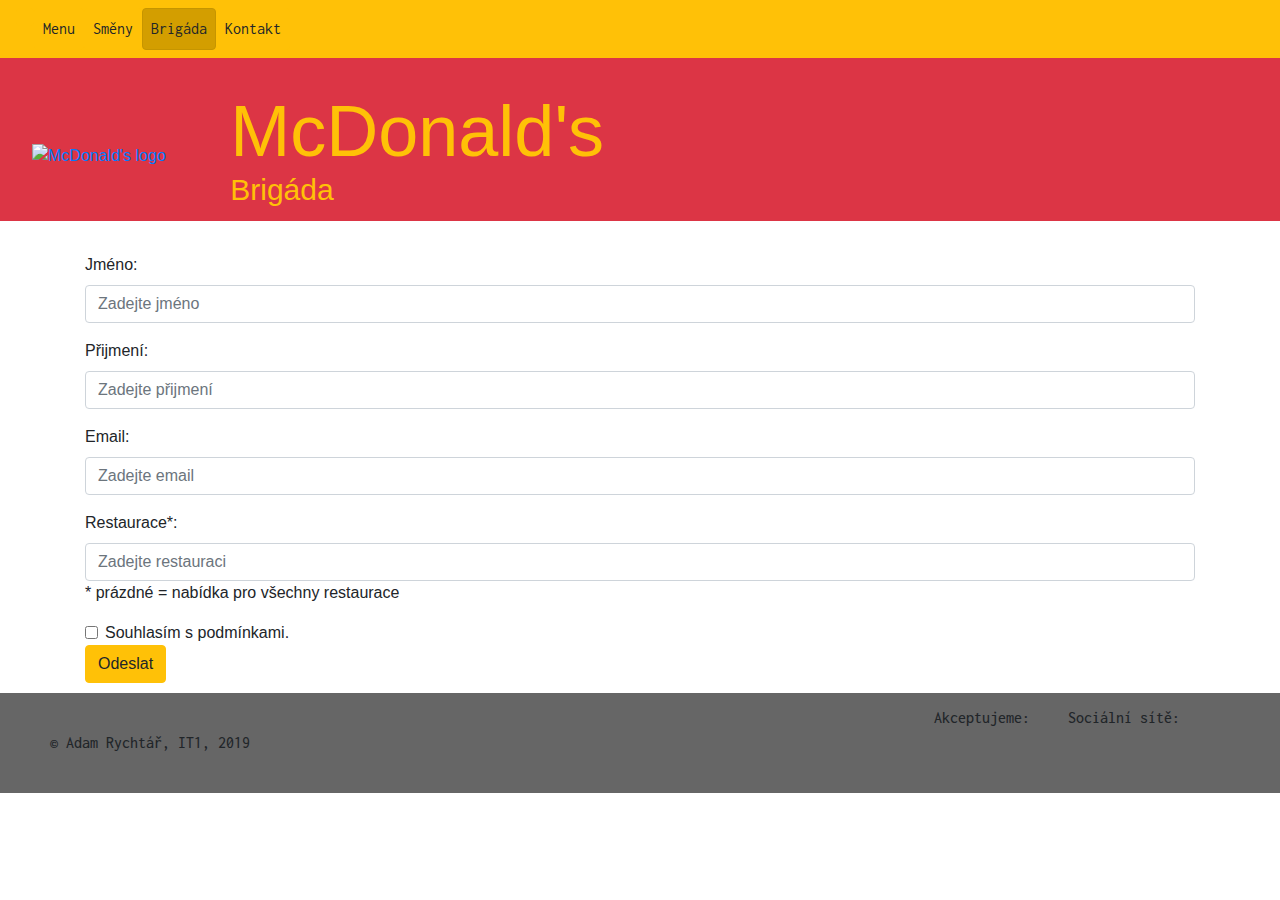
==== html/brigada.html @ 813a3d80 "Add files via upload" ====
<!doctype html>
<html lang="cs">
    <head>
        <title>Brigáda | McDonald's</title>
        <link rel="shortcut icon" href="../img/icon/mc-icon.ico" type="image/x-icon"/>
        <!-- Required meta tags -->
        <meta charset="utf-8">
        <meta name="viewport" content="width=device-width, initial-scale=1, shrink-to-fit=no">

        <link rel="stylesheet" href="https://stackpath.bootstrapcdn.com/bootstrap/4.3.1/css/bootstrap.min.css" integrity="sha384-ggOyR0iXCbMQv3Xipma34MD+dH/1fQ784/j6cY/iJTQUOhcWr7x9JvoRxT2MZw1T" crossorigin="anonymous">
        <link rel="stylesheet" href="../css/style.css">
        <link href="https://fonts.googleapis.com/css?family=Inconsolata&display=swap" rel="stylesheet">
        <link rel="stylesheet" href="https://use.fontawesome.com/releases/v5.8.1/css/all.css" integrity="sha384-50oBUHEmvpQ+1lW4y57PTFmhCaXp0ML5d60M1M7uH2+nqUivzIebhndOJK28anvf" crossorigin="anonymous">
        <script src="https://ajax.googleapis.com/ajax/libs/jquery/3.3.1/jquery.min.js"></script>
    </head>
  <body>

        <div class="navbar1">
            <div class="dropdown">
                <i class="fas fa-bars"></i>
            </div>
            <nav class="navbar navbar-expand-sm bg-warning font">
                <ul class="navbar-nav">
                    <li class="nav-item">
                        <a class="nav-link btn btn-warning" href="../index.html"><i class="fas fa-home"></i></a>
                    </li>
                    <li class="nav-item">
                        <a class="nav-link btn btn-warning menu" href="#">Menu</a>
                        <div class="collapse dropdown-menu">
                            <a class="text-white right3" href="hlavni.html">Denní menu</a>
                            <a class="text-white right1" href="snidane.html">Snídaně</a>
                            <a class="text-white right2" href="mccafe.html">McCafé</a>
                        </div>
                    </li>
                    <li class="nav-item">
                        <a class="nav-link btn btn-warning" href="smeny.html">Směny</a>
                    </li>
                    <li class="nav-item">
                        <a class="nav-link btn btn-warning active" href="#">Brigáda</a>
                    </li>
                    <li class="nav-item">
                        <a class="nav-link btn btn-warning" href="kontakt.html">Kontakt</a>
                    </li>
                </ul>
            </nav>
        </div>
        <header class="jumbotron">

            <a href="https://mcdonalds.cz"><img class="img2" src="../img/icon/mc-logo.svg" alt="McDonald's logo"></a>
            <div class="inline">
                <h1 class="display-3 text-warning pozice top1 pismo1">McDonald's</h1>
                <h3 class="display-4 text-warning pozice top2 pismo2">Brigáda</h3>
            </div>

        </header>

        <main class="container">

            <form>

                    <div class="form-group">
                        <label>Jméno:</label>
                        <input class="form-control left1" placeholder="Zadejte jméno" required>
                    </div>
                    <div class="form-group">
                        <label>Přijmení:</label>
                        <input class="form-control left2" placeholder="Zadejte přijmení" required>
                    </div>
                    <div class="form-group">
                        <label>Email:</label>
                        <input type="email" class="form-control left3" id="email" placeholder="Zadejte email" required>
                    </div>
                    <div class="form-group">
                        <label>Restaurace*:</label>
                        <input class="form-control left4" placeholder="Zadejte restauraci">
                        <p>* prázdné = nabídka pro všechny restaurace</p>
                    </div>
                    <div class="form-check">
                        <input class="form-check-input" type="checkbox" name="remember" required> Souhlasím s podmínkami.
                     </div>
                    <button type="submit" class="btn btn-warning">Odeslat</button>
            </form>

        </main>

        <footer class="jumbotron jumb font">

            <div class="container">

                <div class="copyright">
                    <h6>&copy; Adam Rychtář, IT1, 2019</h6>
                </div>            

                <div class="platba">
                    <h6>Akceptujeme:</h6>
                    <a href="https://www.mastercard.cz/cs-cz.html"><i class="fab fa-cc-mastercard"></i></a>
                    <a href="https://www.visa.cz/"><i class="fab fa-cc-visa"></i></a>
                    <a href="https://www.apple.com/cz/apple-pay/"><i class="fab fa-cc-apple-pay"></i></a>
                </div>

                <div class="social">
                    <h6>Sociální sítě:</h6>
                    <a href="https://www.facebook.com/McDonalds.CZ"><i class="fab fa-facebook-square"></i></a>
                    <a href="https://www.instagram.com/mcdonalds.cz"><i class="fab fa-instagram"></i></a>
                    <a href="https://www.youtube.com/user/mcdonaldsczech"><i class="fab fa-youtube"></i></a>
                </div>
            </div>

        </footer>


    <!-- Optional JavaScript -->
    <script> 
        $(document).ready(function(){
            $(".menu").click(function(){
                $(".collapse").collapse('toggle');
            });
        });
    </script>
    <script>
        $(function(){
            $(".dropdown").click(function(){
            $(".navbar1 nav").toggle('slow');
            });
        });
    </script>
    <!-- jQuery first, then Popper.js, then Bootstrap JS -->
    <script src="https://code.jquery.com/jquery-3.3.1.slim.min.js" integrity="sha384-q8i/X+965DzO0rT7abK41JStQIAqVgRVzpbzo5smXKp4YfRvH+8abtTE1Pi6jizo" crossorigin="anonymous"></script>
    <script src="https://cdnjs.cloudflare.com/ajax/libs/popper.js/1.14.7/umd/popper.min.js" integrity="sha384-UO2eT0CpHqdSJQ6hJty5KVphtPhzWj9WO1clHTMGa3JDZwrnQq4sF86dIHNDz0W1" crossorigin="anonymous"></script>
    <script src="https://stackpath.bootstrapcdn.com/bootstrap/4.3.1/js/bootstrap.min.js" integrity="sha384-JjSmVgyd0p3pXB1rRibZUAYoIIy6OrQ6VrjIEaFf/nJGzIxFDsf4x0xIM+B07jRM" crossorigin="anonymous"></script>
  </body>
</html>
---- css/style.css ----
/* Font */

.font{
    font-family: 'Inconsolata', monospace;
}

.pozice {
    position: relative;
    left: 60px;
}

/* Linie */

.inline {
    display: inline-block;
}

/* Hlavička */

.jumbotron {
    padding-top: 0;
    background-color: rgb(220, 53, 69);
    border-radius: 0px;
    padding-bottom: 25px;
}

.jumb1{
    margin-bottom: 10px;
}

.top1 {
    top: 30px;
}

.top2 {
    top: 20px;
}

.pismo2 {
    font-size: 30px;
}

.img2 {
    position: relative;
    top: -20px;
    width: 130px;
}

/* Navigační lišta */

.navbar1{
    padding: 0;
}

.dropdown{
    text-align: right;
    background-color: #ffc107;
}

.fa-bars{
    position: relative;
    right: 10px;
    top: 5px;
    font-size: 30px;
}

.dropdown-menu {
    min-width: 22rem;
    padding: 0.5rem 1.5em;
    background-color: rgba(64, 64, 64, 0.80);
}

.right1 {
    position: relative;
    left: 50px;
}

.right2 {
    position: relative;
    left: 100px;
}

.right3 {
    position: relative;
}

.btn:hover {
    background-color: rgb(220, 53, 69);
    border-color: rgb(220, 53, 69);
    color: white;
}

/* Tabulka */

.stripe1 {
    background-color: rgb(220, 53, 69);
}

.stripe2 {
    background-color: #ffc107;
}

table, th, td {
    border: 1px solid black;
    text-align: center;
}

th {
    font-size: 25px;
}

td {
    font-size: 20px;
}

/* Zápatí */

.jumb {
    background-color: rgba(64, 64, 64, 0.80);
    position: relative;
    top: 10px;
    height: 100px;
    margin-bottom: 0;
}

.fab{
    font-size: 40px;
    color: black;
}

footer div a :hover{
    color: #ffc107;
}

.platba{
    position: absolute;
    top: 15px;
    right: 250px;
}

.social{
    position: absolute;
    right: 100px;
    top: 15px; 
}

.copyright{
    position: absolute;
    top: 40px;
    left: 50px;
}

/* Kontakt */

.card1 {
    background-color: rgb(15.7, 33.8, 22.8);
    margin: 1px;
}

.card-body1 {
    height: 180px;
    width: 300px;
}

.karta {
    position: relative;
    left: -15px;
    width: 300px;
}

/* Menu - jídlo */

.velikost {
    width: 170px;
    position: relative;
    top: -15px;
    left: -8px;
}

.velikost1 {
    width: 130px;
    position: relative;
    top: -25px;
    left: -8px;
}

.pos{
    position: absolute;
    left: 200px;
    top: 60px;
    width: 135px;
}

.pos1{
    position: absolute;
    left: 200px;
    top: 100px;
    width: 110px;
}

.pos2 {
    position: relative;
    top: -15px;
    left: -10;
    text-align: left;
}

.card2 {
    width: 330px;
    height: 190px;
    margin: 2px;
}

/* Carousel */
.carousel-inner img {
    width: 100%;
    height: 100%;
}

@media only screen and (max-width: 425px){
    .img2 {
        position: relative;
        top: -22.5px;
        width: 100px;
    }

    .pismo1 {
        font-size: 50px;
    }
    
    .pismo2 {
        font-size: 30px;
    }

    .pozice {
        position: relative;
        left: 30px;
    }

    .top1 {
        top: 20px;
    }
    
    .top2 {
        top: 10px;
    }

    .jumbotron {
        padding-bottom: 0;
    }

    .navbar {
        width:100%;
        display: none;
    }

    .dropdown{
        height: 40px;
    }

    .dropdown-menu {
        min-width: 100%;
        padding: 0.5rem 1.5em;
        background-color: rgba(64, 64, 64, 0.80);
    }
    
    .right1 {
        position: relative;
        left: 55px;
    }
    
    .right2 {
        position: relative;
        left: 135px;
    }

    .karta {
        width: 390px;
    }

    .card2{
        margin-left: 30px;
    }

    th {
        font-size: 15px;
    }
    
    td {
        font-size: 10px;
    }

    .jumb{
        margin-top: 30px; 
    }

    .jumb1{
        margin-bottom: 35px;
    }

    footer div div h6 {
        font-size: 13px;
    }

    .fab{
        font-size: 25px;
        color: black;
    }
    
    .platba{
        position: absolute;
        top: 15px;
        right: 110px;
    }
    
    .social{
        position: absolute;
        right: 10px;
        top: 15px; 
    }
    
    .copyright{
        position: absolute;
        top: 40px;
        left: 10px;
    }
}

@media only screen and (max-width: 375px){
    .img2 {
        position: relative;
        top: -12.5px;
        width: 100px;
    }

    .pismo1 {
        font-size: 40px;
    }
    
    .pismo2 {
        font-size: 20px;
    }

    .pozice {
        position: relative;
        left: 30px;
    }

    .top1 {
        top: 20px;
    }
    
    .top2 {
        top: 10px;
    }
    
    .jumbotron {
        padding-bottom: 0;
    }
    
    .navbar {
        width:100%;
        display: none;
    }

    .dropdown-menu {
        min-width: 100%;
        padding: 0.5rem 1.5em;
        background-color: rgba(64, 64, 64, 0.80);
    }
    
    .right1 {
        position: relative;
        left: 30px;
    }
    
    .right2 {
        position: relative;
        left: 85px;
    }

    .karta {
        width: 343px;
    }

    .card2{
        margin-left: 10px;
    }

    .jumb{
        margin-top: 30px; 
    }

    .jumb1{
        margin-bottom: 35px;
    }

    .fab{
        font-size: 25px;
        color: black;
    }
    
    .platba{
        position: absolute;
        top: 10px;
        right: 250px;
    }
    
    .social{
        position: absolute;
        right: 20px;
        top: 10px; 
    }
    
    .copyright{
        position: absolute;
        top: 70px;
        left: 100px;
    }
}

@media only screen and (max-width: 320px){
    .img2 {
        position: relative;
        top: -17.5px;
        width: 80px;
    }

    .pismo1 {
        font-size: 40px;
    }
    
    .pismo2 {
        font-size: 20px;
    }

    .pozice {
        position: relative;
        left: 15px;
    }

    .top1 {
        top: 15px;
    }
    
    .top2 {
        top: 5px;
    }
    
    .jumbotron {
        padding-bottom: 0;
    }

    .navbar {
        width:100%;
        display: none;
    }

    .dropdown-menu {
        min-width: 100%;
        padding: 0.5rem 1.5em;
        background-color: rgba(64, 64, 64, 0.80);
    }
    
    .right1 {
        position: relative;
        left: 5px;
    }
    
    .right2 {
        position: relative;
        left: 40px;
    }
    
    .right3 {
        position: relative;
        left: -10px;
    }
    
    .karta {
        width: 288px;
    }

    .velikost{
        width: 150px;
    }

    .velikost1{
        width: 120px;
    }

    .pos{
        position: absolute;
        left: 170px;
        top: 50px;
        width: 120px;
    }

    .pos1{
        position: absolute;
        left: 170px;
        top: 90px;
    }

    .card2 {
        width: 290px;
        height: 170px;
        margin: 2px;
    }

    .jumb{
        margin-top: 30px; 
    }

    .jumb1{
        margin-bottom: 35px;
    }

    .fab{
        font-size: 25px;
        color: black;
    }
    
    .platba{
        position: absolute;
        top: 10px;
        right: 200px;
    }
    
    .social{
        position: absolute;
        right: 20px;
        top: 10px; 
    }
    
    .copyright{
        position: absolute;
        top: 70px;
        left: 70px;
    }
}

@media only screen and (min-width: 766px){
    .karta {
        width: 328px;
    }

    .dropdown{
        display: none;
    }
}

@media only screen and (min-width: 1023px){
    .karta {
        width: 350px;
    }
}

@media only screen and (min-width: 1439px){
    .karta {
        width: 348px;
    }
}
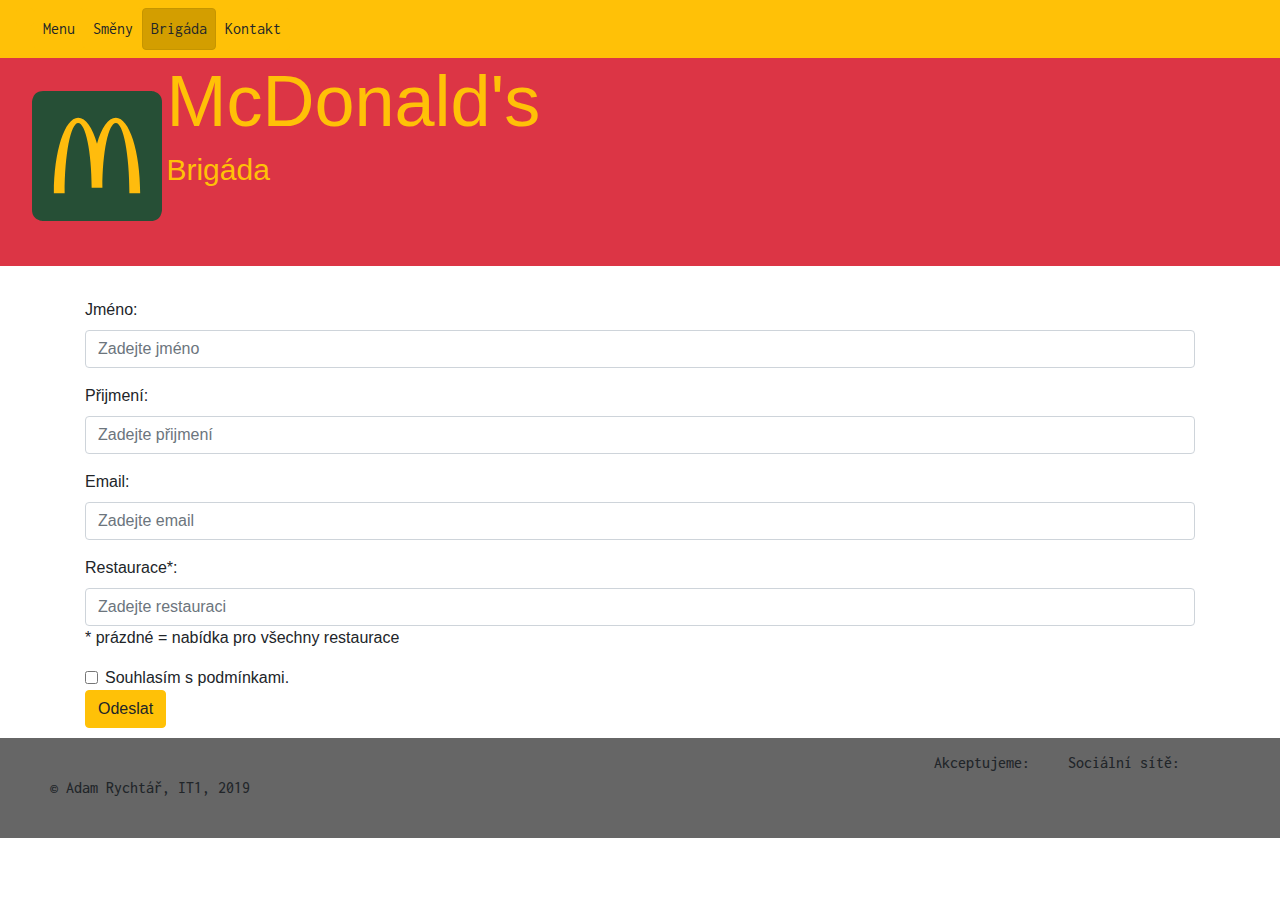
==== commit a3aaa23d: "Add files via upload" ====
--- a/html/brigada.html
+++ b/html/brigada.html
@@ -3,6 +3,7 @@
     <head>
         <title>Brigáda | McDonald's</title>
         <link rel="shortcut icon" href="../img/icon/mc-icon.ico" type="image/x-icon"/>
+        <link href="https://fonts.googleapis.com/css?family=Montserrat:300&display=swap" rel="stylesheet">
         <!-- Required meta tags -->
         <meta charset="utf-8">
         <meta name="viewport" content="width=device-width, initial-scale=1, shrink-to-fit=no">
@@ -48,8 +49,8 @@
 
             <a href="https://mcdonalds.cz"><img class="img2" src="../img/icon/mc-logo.svg" alt="McDonald's logo"></a>
             <div class="inline">
-                <h1 class="display-3 text-warning pozice top1 pismo1">McDonald's</h1>
-                <h3 class="display-4 text-warning pozice top2 pismo2">Brigáda</h3>
+                <h1 class="display-3 text-warning pismo1">McDonald's</h1>
+                <h3 class="display-4 text-warning pismo2 h3-font">Brigáda</h3>
             </div>
 
         </header>
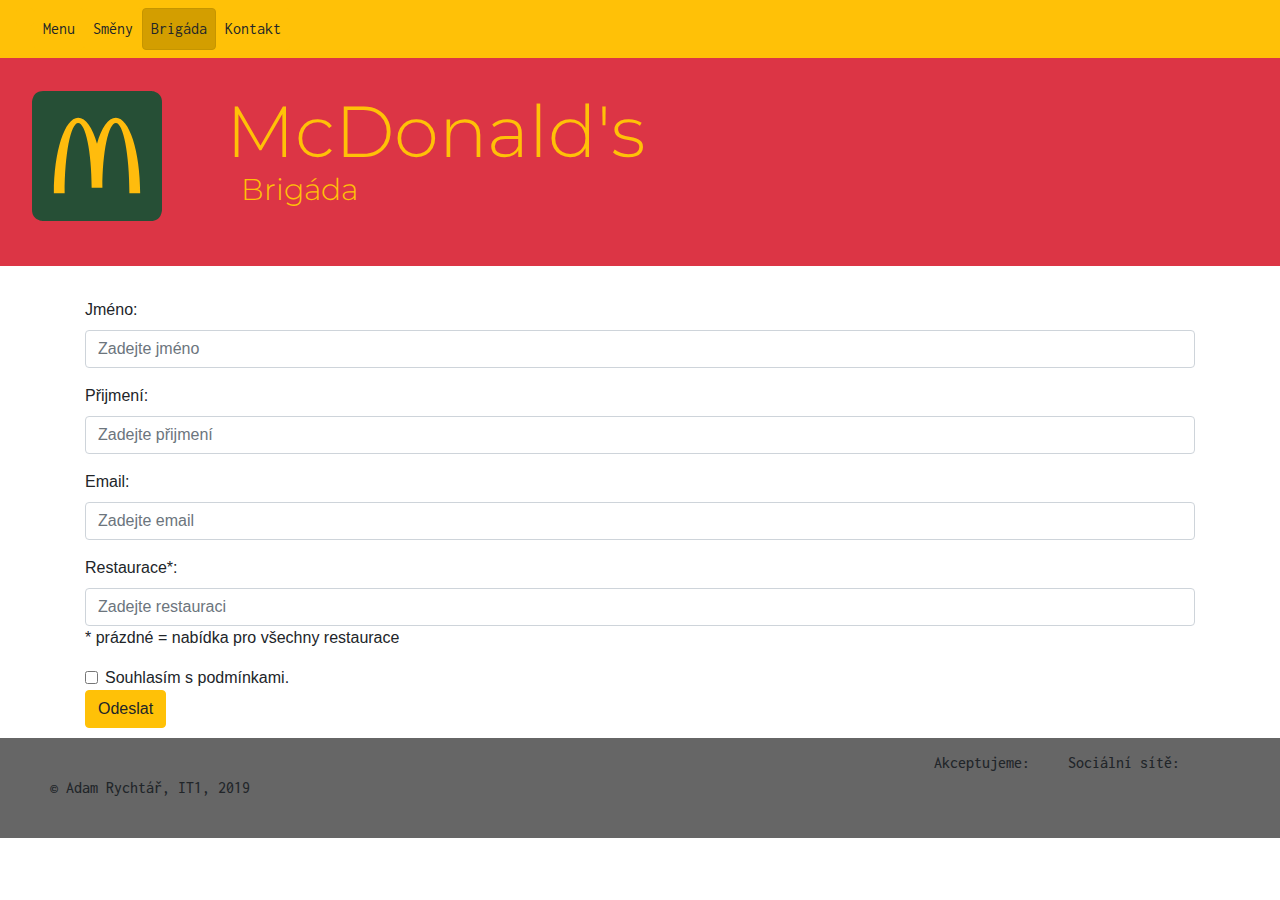
==== commit 45ee1f95: "Add files via upload" ====
--- a/html/brigada.html
+++ b/html/brigada.html
@@ -60,20 +60,20 @@
             <form>
 
                     <div class="form-group">
-                        <label>Jméno:</label>
-                        <input class="form-control left1" placeholder="Zadejte jméno" required>
+                        <label for="#name">Jméno:</label>
+                        <input type="text" class="form-control left1" name="name" id="#name" placeholder="Zadejte jméno" required>
                     </div>
                     <div class="form-group">
-                        <label>Přijmení:</label>
-                        <input class="form-control left2" placeholder="Zadejte přijmení" required>
+                        <label for="#prijmeni">Přijmení:</label>
+                        <input type="text" class="form-control left2" name="prijmeni" id="#prijmeni" placeholder="Zadejte přijmení" required>
                     </div>
                     <div class="form-group">
-                        <label>Email:</label>
-                        <input type="email" class="form-control left3" id="email" placeholder="Zadejte email" required>
+                        <label for="#email">Email:</label>
+                        <input type="email" class="form-control left3" name="email" id="#email" placeholder="Zadejte email" required>
                     </div>
                     <div class="form-group">
-                        <label>Restaurace*:</label>
-                        <input class="form-control left4" placeholder="Zadejte restauraci">
+                        <label for="#restaurace">Restaurace*:</label>
+                        <input type="text" class="form-control left4" name="restaurace" id="#restaurace" placeholder="Zadejte restauraci">
                         <p>* prázdné = nabídka pro všechny restaurace</p>
                     </div>
                     <div class="form-check">
--- a/css/style.css
+++ b/css/style.css
@@ -1,12 +1,15 @@
 /* Font */
+
+h1{
+    font-family: 'Montserrat', sans-serif;
+}
+
+.h3-font{
+    font-family: 'Montserrat', sans-serif;
+}
 
 .font{
     font-family: 'Inconsolata', monospace;
-}
-
-.pozice {
-    position: relative;
-    left: 60px;
 }
 
 /* Linie */
@@ -28,15 +31,16 @@
     margin-bottom: 10px;
 }
 
-.top1 {
+.pismo1{
+    position: relative;
+    left: 60px;
     top: 30px;
 }
 
-.top2 {
+.pismo2 {
+    position: relative;
+    left: 75px;
     top: 20px;
-}
-
-.pismo2 {
     font-size: 30px;
 }
 
@@ -159,12 +163,6 @@
 
 .card-body1 {
     height: 180px;
-    width: 300px;
-}
-
-.karta {
-    position: relative;
-    left: -15px;
     width: 300px;
 }
 
@@ -220,29 +218,22 @@
 @media only screen and (max-width: 425px){
     .img2 {
         position: relative;
-        top: -22.5px;
+        top: -15px;
         width: 100px;
     }
 
     .pismo1 {
-        font-size: 50px;
+        position: relative;
+        top: 20px;
+        left: 15px;
+        font-size: 45px;
     }
     
     .pismo2 {
-        font-size: 30px;
-    }
-
-    .pozice {
-        position: relative;
-        left: 30px;
-    }
-
-    .top1 {
-        top: 20px;
-    }
-    
-    .top2 {
+        position: relative;
+        left: 25px;
         top: 10px;
+        font-size: 25px;
     }
 
     .jumbotron {
@@ -275,7 +266,9 @@
     }
 
     .karta {
-        width: 390px;
+        position: relative;
+        left: 0;
+        width: 393px;
     }
 
     .card2{
@@ -329,33 +322,27 @@
 @media only screen and (max-width: 375px){
     .img2 {
         position: relative;
-        top: -12.5px;
+        top: -10px;
         width: 100px;
     }
 
     .pismo1 {
+        position: relative;
+        left: 0px;
+        top: 20px;
         font-size: 40px;
     }
     
     .pismo2 {
+        position: relative;
+        top: 10px;
+        left: 10px;
         font-size: 20px;
     }
 
-    .pozice {
-        position: relative;
-        left: 30px;
-    }
-
-    .top1 {
-        top: 20px;
-    }
-    
-    .top2 {
-        top: 10px;
-    }
-    
     .jumbotron {
         padding-bottom: 0;
+        height: 120px;
     }
     
     .navbar {
@@ -422,33 +409,27 @@
 @media only screen and (max-width: 320px){
     .img2 {
         position: relative;
-        top: -17.5px;
+        top: -10px;
         width: 80px;
     }
 
     .pismo1 {
-        font-size: 40px;
+        position: relative;
+        left: 5px;
+        top: 20px;
+        font-size: 30px;
     }
     
     .pismo2 {
         font-size: 20px;
-    }
-
-    .pozice {
-        position: relative;
-        left: 15px;
-    }
-
-    .top1 {
-        top: 15px;
-    }
-    
-    .top2 {
-        top: 5px;
+        position: relative;
+        top: 10px;
+        left: 10px;
     }
     
     .jumbotron {
         padding-bottom: 0;
+        height: 100px;
     }
 
     .navbar {
@@ -542,6 +523,8 @@
 
 @media only screen and (min-width: 766px){
     .karta {
+        position: relative;
+        left:0;
         width: 328px;
     }
 
@@ -552,7 +535,9 @@
 
 @media only screen and (min-width: 1023px){
     .karta {
-        width: 350px;
+        position: relative;
+        left: 0px;
+        width: 450px;
     }
 }
 
